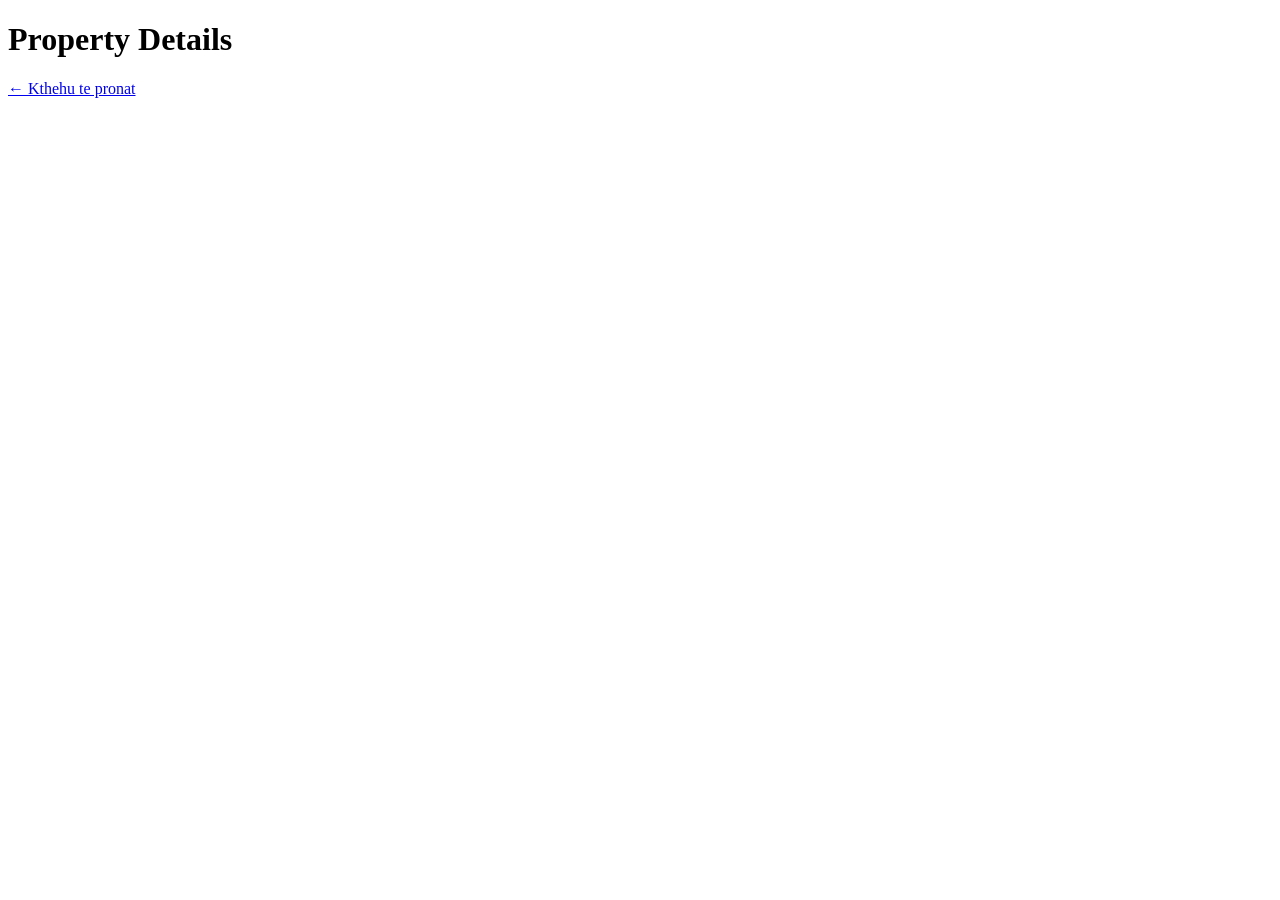
==== property.html @ c02a740d "Create property.html for displaying property details Added a new property details page with dynamic " ====
<!DOCTYPE html>
<html lang="sq">

<head>

    <meta charset="UTF-8">
    <meta name="viewport" content="width=device-width, initial-scale=1.0">

    <title>Property Details</title>

    <link rel="stylesheet" href="style.css">

</head>


<body>


<header class="header">

    <h1>Property Details</h1>

    <a href="index.html" class="back-button">
        ← Kthehu te pronat
    </a>

</header>



<main id="property-detail" class="property-detail">

    <!-- Detajet ngarkohen automatikisht -->

</main>



<script src="data.js"></script>


<script>


const params = new URLSearchParams(window.location.search);

const propertyID = params.get("id");



const property = properties.find(
    item => item.id === propertyID
);



const container = document.getElementById("property-detail");



if(property){


container.innerHTML = `


<div class="detail-header">


    <h2>${property.title}</h2>


    <span class="status ${property.statusClass}">
        ${property.status}
    </span>


</div>



<div class="info-box">


<p>
📍 <strong>Lokacioni:</strong>
${property.location}
</p>


<p>
💶 <strong>Çmimi:</strong>
${property.price}
</p>


<p>
📐 <strong>Sipërfaqja:</strong>
${property.area}
</p>


${property.rooms ? 
`
<p>
🛏 <strong>Dhomat:</strong>
${property.rooms}
</p>
`
:
""}



</div>




<h3>Përshkrimi</h3>


<p class="description">

${property.description}

</p>





<h3>Galeria e Fotove</h3>



<div class="gallery">


${property.images.map(image =>

`
<img 
src="${image}" 
alt="${property.title}"
>
`

).join("")}



</div>





${property.video ?


`

<h3>Video</h3>


<video 
controls 
class="video">

<source src="${property.video}" type="video/mp4">

Shfletuesi nuk suporton video.

</video>


`

:

""



}




<div class="download-section">


<a 
href="${property.download}" 
class="download-button">

📥 Shkarko Fotot / Materialet

</a>


</div>



`;



}

else{


container.innerHTML = `

<h2>Prona nuk u gjet.</h2>

<a href="index.html">
Kthehu
</a>

`;

}



</script>



</body>

</html>
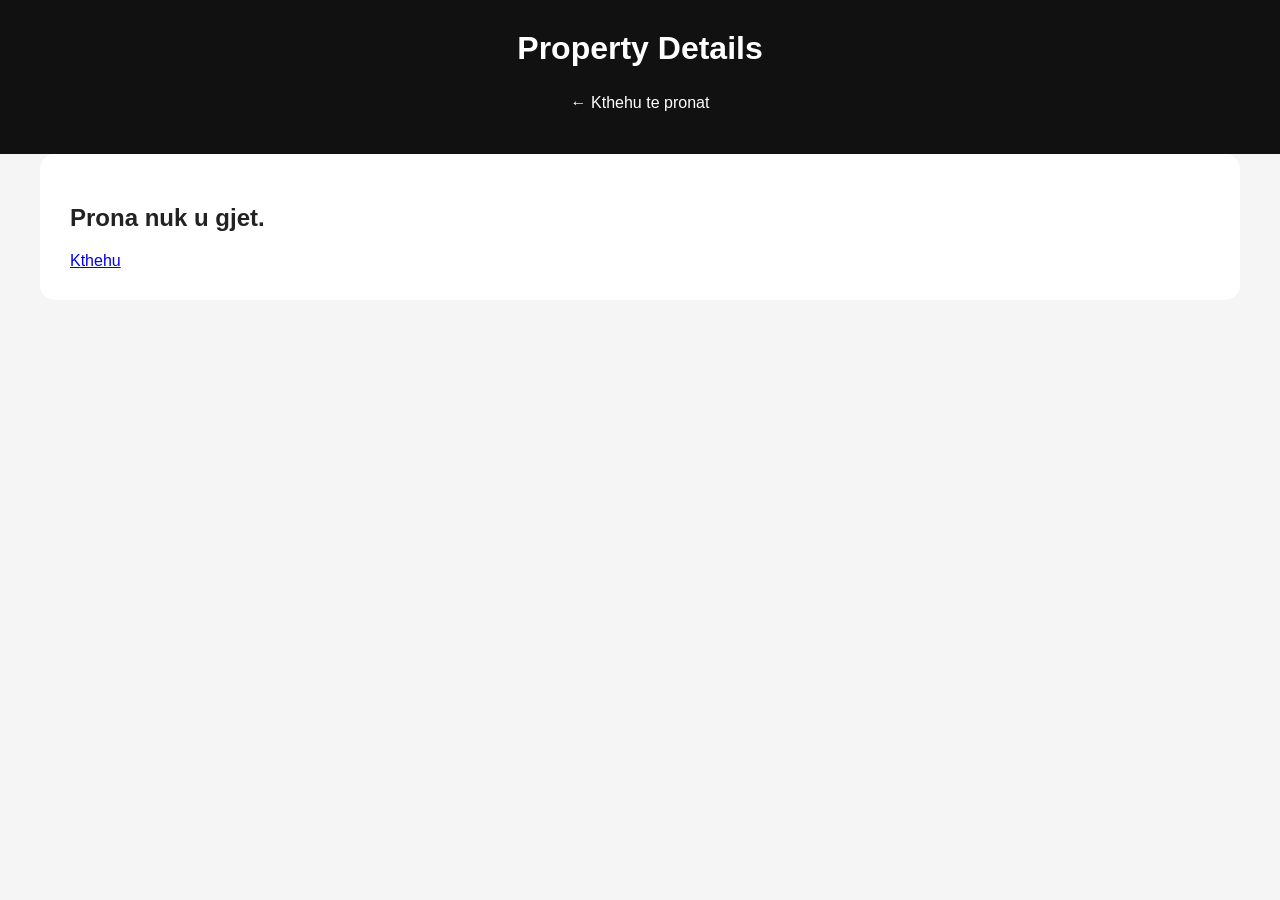
==== commit 5136e835: "Include Google Maps link for property location Add link to Google Maps if property map is available." ====
--- a/property.html
+++ b/property.html
@@ -86,7 +86,16 @@
 📍 <strong>Lokacioni:</strong>
 ${property.location}
 </p>
-
+${property.map ? 
+`
+<p>
+📍 <a href="${property.map}" target="_blank" class="button">
+Hap në Google Maps
+</a>
+</p>
+`
+:
+""}
 
 <p>
 💶 <strong>Çmimi:</strong>
--- a/style.css
+++ b/style.css
@@ -0,0 +1,414 @@
+/* =========================
+   GENERAL
+========================= */
+
+
+* {
+    box-sizing: border-box;
+}
+
+
+body {
+
+    margin: 0;
+
+    padding: 0;
+
+    font-family: Arial, Helvetica, sans-serif;
+
+    background: #f5f5f5;
+
+    color: #222;
+
+}
+
+
+
+.header {
+
+    background: #111;
+
+    color: white;
+
+    padding: 30px 20px;
+
+    text-align: center;
+
+}
+
+
+
+.header h1 {
+
+    margin: 0;
+
+    font-size: 32px;
+
+}
+
+
+
+.header p {
+
+    margin-top: 10px;
+
+    opacity: 0.8;
+
+}
+
+
+
+main {
+
+    max-width: 1200px;
+
+    margin: auto;
+
+    padding: 30px 20px;
+
+}
+
+
+
+/* =========================
+   PROPERTY CARDS
+========================= */
+
+
+.property-grid {
+
+    display: grid;
+
+    grid-template-columns: repeat(auto-fit, minmax(280px, 1fr));
+
+    gap: 25px;
+
+}
+
+
+
+.property-card {
+
+    background: white;
+
+    border-radius: 15px;
+
+    overflow: hidden;
+
+    box-shadow: 0 5px 20px rgba(0,0,0,0.08);
+
+    transition: 0.3s;
+
+}
+
+
+
+.property-card:hover {
+
+    transform: translateY(-5px);
+
+}
+
+
+
+.property-image {
+
+    width: 100%;
+
+    height: 230px;
+
+    object-fit: cover;
+
+}
+
+
+
+.property-content {
+
+    padding: 20px;
+
+}
+
+
+
+.property-content h2 {
+
+    margin-top: 0;
+
+    font-size: 22px;
+
+}
+
+
+
+.location {
+
+    color: #666;
+
+}
+
+
+
+
+
+/* =========================
+   STATUS
+========================= */
+
+
+.status {
+
+    display: inline-block;
+
+    padding: 7px 14px;
+
+    border-radius: 20px;
+
+    font-weight: bold;
+
+    margin: 10px 0;
+
+}
+
+
+
+.available {
+
+    background: #d8f8dc;
+
+    color: #087a15;
+
+}
+
+
+
+.reserved {
+
+    background: #fff1c7;
+
+    color: #9b6800;
+
+}
+
+
+
+.soon {
+
+    background: #ffe0b2;
+
+    color: #a04b00;
+
+}
+
+
+
+.busy {
+
+    background: #ffd6d6;
+
+    color: #b00000;
+
+}
+
+
+
+.sold {
+
+    background: #ddd;
+
+    color: #333;
+
+}
+
+
+
+
+
+/* =========================
+   BUTTONS
+========================= */
+
+
+.button,
+.download-button,
+.back-button {
+
+
+    display: inline-block;
+
+    text-decoration: none;
+
+    background: #111;
+
+    color: white;
+
+    padding: 12px 20px;
+
+    border-radius: 8px;
+
+    margin-top: 15px;
+
+}
+
+
+
+.button:hover,
+.download-button:hover,
+.back-button:hover {
+
+    opacity: 0.8;
+
+}
+
+
+
+
+/* =========================
+   PROPERTY DETAIL
+========================= */
+
+
+.property-detail {
+
+    background: white;
+
+    border-radius: 15px;
+
+    padding: 30px;
+
+}
+
+
+
+.detail-header {
+
+    display: flex;
+
+    justify-content: space-between;
+
+    align-items: center;
+
+    flex-wrap: wrap;
+
+}
+
+
+
+.info-box {
+
+    background: #f7f7f7;
+
+    padding: 20px;
+
+    border-radius: 10px;
+
+    margin: 20px 0;
+
+}
+
+
+
+.description {
+
+    line-height: 1.7;
+
+}
+
+
+
+
+
+/* =========================
+   GALLERY
+========================= */
+
+
+.gallery {
+
+    display: grid;
+
+    grid-template-columns: repeat(auto-fit,minmax(250px,1fr));
+
+    gap: 15px;
+
+}
+
+
+
+.gallery img {
+
+    width: 100%;
+
+    height: 250px;
+
+    object-fit: cover;
+
+    border-radius: 12px;
+
+}
+
+
+
+
+
+/* =========================
+   VIDEO
+========================= */
+
+
+.video {
+
+    width: 100%;
+
+    max-width: 900px;
+
+    border-radius: 12px;
+
+}
+
+
+
+
+.download-section {
+
+    text-align: center;
+
+    margin-top: 40px;
+
+}
+
+
+
+
+
+/* =========================
+   MOBILE
+========================= */
+
+
+@media(max-width:600px){
+
+
+.header h1 {
+
+    font-size: 24px;
+
+}
+
+
+.property-detail {
+
+    padding: 20px;
+
+}
+
+
+
+.gallery img {
+
+    height: 200px;
+
+}
+
+
+}
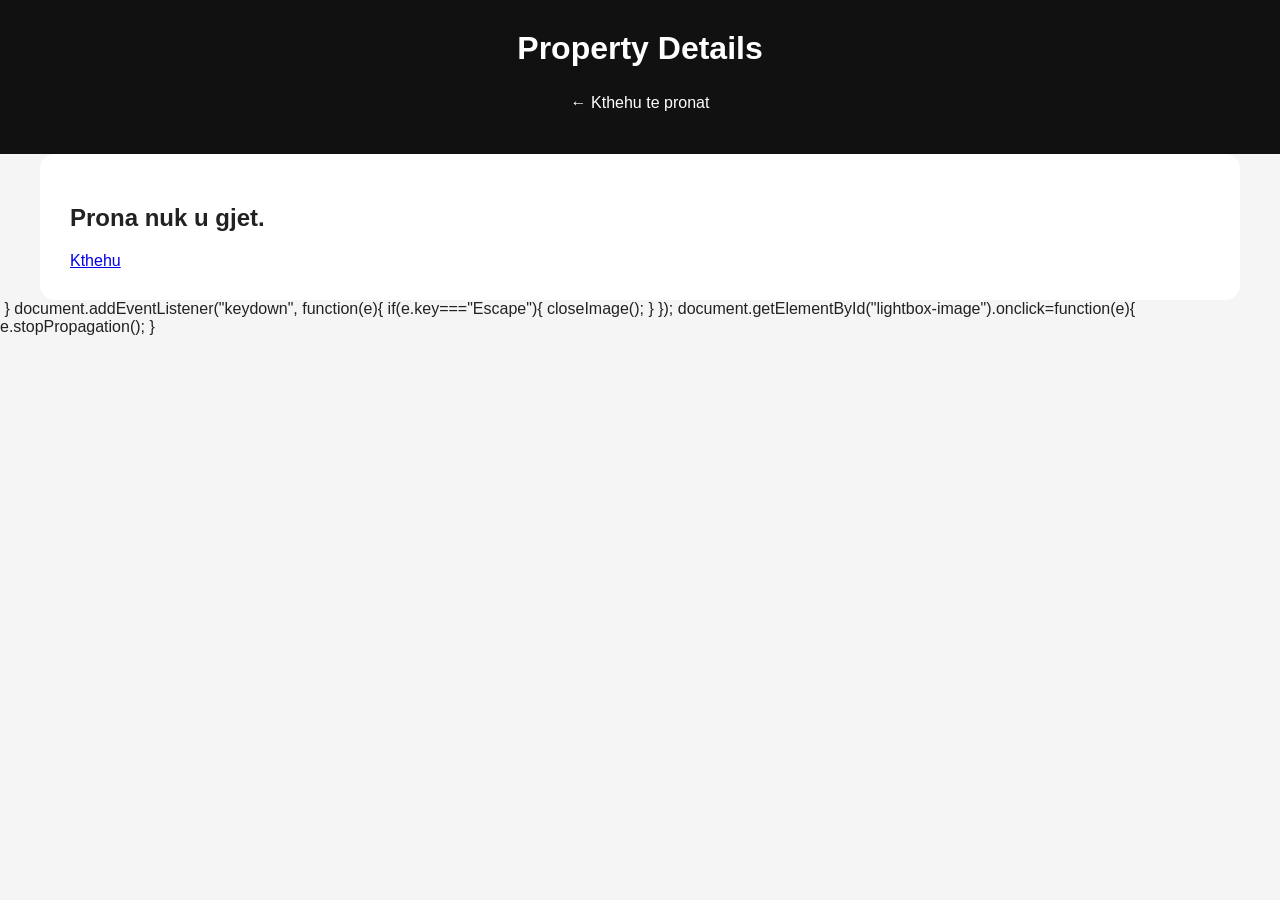
==== commit 3203c4fc: "Update property.html" ====
--- a/property.html
+++ b/property.html
@@ -3,12 +3,12 @@
 
 <head>
 
-    <meta charset="UTF-8">
-    <meta name="viewport" content="width=device-width, initial-scale=1.0">
-
-    <title>Property Details</title>
-
-    <link rel="stylesheet" href="style.css">
+<meta charset="UTF-8">
+<meta name="viewport" content="width=device-width, initial-scale=1.0">
+
+<title>Property Details</title>
+
+<link rel="stylesheet" href="style.css">
 
 </head>
 
@@ -18,11 +18,11 @@
 
 <header class="header">
 
-    <h1>Property Details</h1>
-
-    <a href="index.html" class="back-button">
-        ← Kthehu te pronat
-    </a>
+<h1>Property Details</h1>
+
+<a href="index.html" class="back-button">
+← Kthehu te pronat
+</a>
 
 </header>
 
@@ -30,13 +30,11 @@
 
 <main id="property-detail" class="property-detail">
 
-    <!-- Detajet ngarkohen automatikisht -->
-
 </main>
 
 
 
-<script src="data.js"></script>
+<script src="./data.js"></script>
 
 
 <script>
@@ -47,8 +45,7 @@
 const propertyID = params.get("id");
 
 
-
-const property = properties.find(
+const property = window.properties.find(
     item => item.id === propertyID
 );
 
@@ -66,150 +63,214 @@
 
 <div class="detail-header">
 
-
-    <h2>${property.title}</h2>
-
-
-    <span class="status ${property.statusClass}">
-        ${property.status}
-    </span>
+<h2>
+${property.title}
+</h2>
+
+
+<span class="status ${property.statusClass}">
+${property.status}
+</span>
 
 
 </div>
 
 
 
+
 <div class="info-box">
 
 
 <p>
-📍 <strong>Lokacioni:</strong>
+📍 <strong>Lokacioni:</strong><br>
 ${property.location}
 </p>
-${property.map ? 
-`
-<p>
-📍 <a href="${property.map}" target="_blank" class="button">
-Hap në Google Maps
+
+
+
+<p>
+💶 <strong>Çmimi:</strong><br>
+${property.price}
+</p>
+
+
+
+<p>
+📐 <strong>Sipërfaqja:</strong><br>
+${property.area}
+</p>
+
+
+
+${property.rooms ? `
+
+<p>
+🛏 <strong>Dhomat:</strong><br>
+${property.rooms}
+</p>
+
+` : ""}
+
+
+
+${property.balcony ? `
+
+<p>
+🌅 <strong>Balkone:</strong><br>
+${property.balcony}
+</p>
+
+` : ""}
+
+
+
+${property.bathrooms ? `
+
+<p>
+🚿 <strong>Banjo:</strong><br>
+${property.bathrooms}
+</p>
+
+` : ""}
+
+
+
+${property.floor ? `
+
+<p>
+🏢 <strong>Kati:</strong><br>
+${property.floor}
+</p>
+
+` : ""}
+
+
+
+${property.elevator ? `
+
+<p>
+🛗 <strong>Ashensor:</strong><br>
+${property.elevator}
+</p>
+
+` : ""}
+
+
+
+${property.parking ? `
+
+<p>
+🚗 <strong>Parkim:</strong><br>
+${property.parking}
+</p>
+
+` : ""}
+
+
+
+</div>
+
+
+
+
+<h3>Përshkrimi</h3>
+
+<p class="description">
+
+${property.description}
+
+</p>
+
+
+
+
+
+<h3>Galeria</h3>
+
+
+<div class="gallery">
+
+${property.images.map(image => `
+
+<img
+src="${image}"
+alt="${property.title}"
+class="gallery-image"
+onclick="openImage('${image}')">
+
+`).join("")}
+
+</div>
+
+
+
+
+
+${property.video ? `
+
+<h3>Video</h3>
+
+<video class="video" controls>
+
+<source src="${property.video}" type="video/mp4">
+
+</video>
+
+` : ""}
+
+
+
+
+
+${property.map ? `
+
+<h3>Lokacioni</h3>
+
+
+<a 
+href="${property.map}"
+target="_blank"
+class="button">
+
+📍 Hap në Google Maps
+
 </a>
-</p>
-`
-:
-""}
-
-<p>
-💶 <strong>Çmimi:</strong>
-${property.price}
-</p>
-
-
-<p>
-📐 <strong>Sipërfaqja:</strong>
-${property.area}
-</p>
-
-
-${property.rooms ? 
-`
-<p>
-🛏 <strong>Dhomat:</strong>
-${property.rooms}
-</p>
-`
-:
-""}
-
-
-
-</div>
-
-
-
-
-<h3>Përshkrimi</h3>
-
-
-<p class="description">
-
-${property.description}
-
-</p>
-
-
-
-
-
-<h3>Galeria e Fotove</h3>
-
-
-
-<div class="gallery">
-
-
-${property.images.map(image =>
-
-`
-<img 
-src="${image}" 
-alt="${property.title}"
->
-`
-
-).join("")}
-
-
-
-</div>
-
-
-
-
-
-${property.video ?
-
-
-`
-
-<h3>Video</h3>
-
-
-<video 
-controls 
-class="video">
-
-<source src="${property.video}" type="video/mp4">
-
-Shfletuesi nuk suporton video.
-
-</video>
-
-
-`
-
-:
-
-""
-
-
-
-}
-
-
-
-
-<div class="download-section">
+
+
+<br><br>
+
+
+<iframe
+
+src="${property.map}&output=embed"
+
+width="100%"
+
+height="350"
+
+style="border:0;border-radius:12px"
+
+loading="lazy">
+
+</iframe>
+
+
+` : ""}
+
+
+
+
+
+<br><br>
 
 
 <a 
-href="${property.download}" 
+href="${property.download}"
 class="download-button">
 
 📥 Shkarko Fotot / Materialet
 
 </a>
-
-
-</div>
 
 
 
@@ -237,8 +298,29 @@
 
 
 </script>
-
-
+<div id="lightbox" class="lightbox" onclick="closeImage()">
+
+<img id="lightbox-image">
+    }
+
+
+document.addEventListener("keydown", function(e){
+
+    if(e.key==="Escape"){
+
+        closeImage();
+
+    }
+
+});
+
+document.getElementById("lightbox-image").onclick=function(e){
+
+    e.stopPropagation();
+
+}
+
+</script>
 
 </body>
 
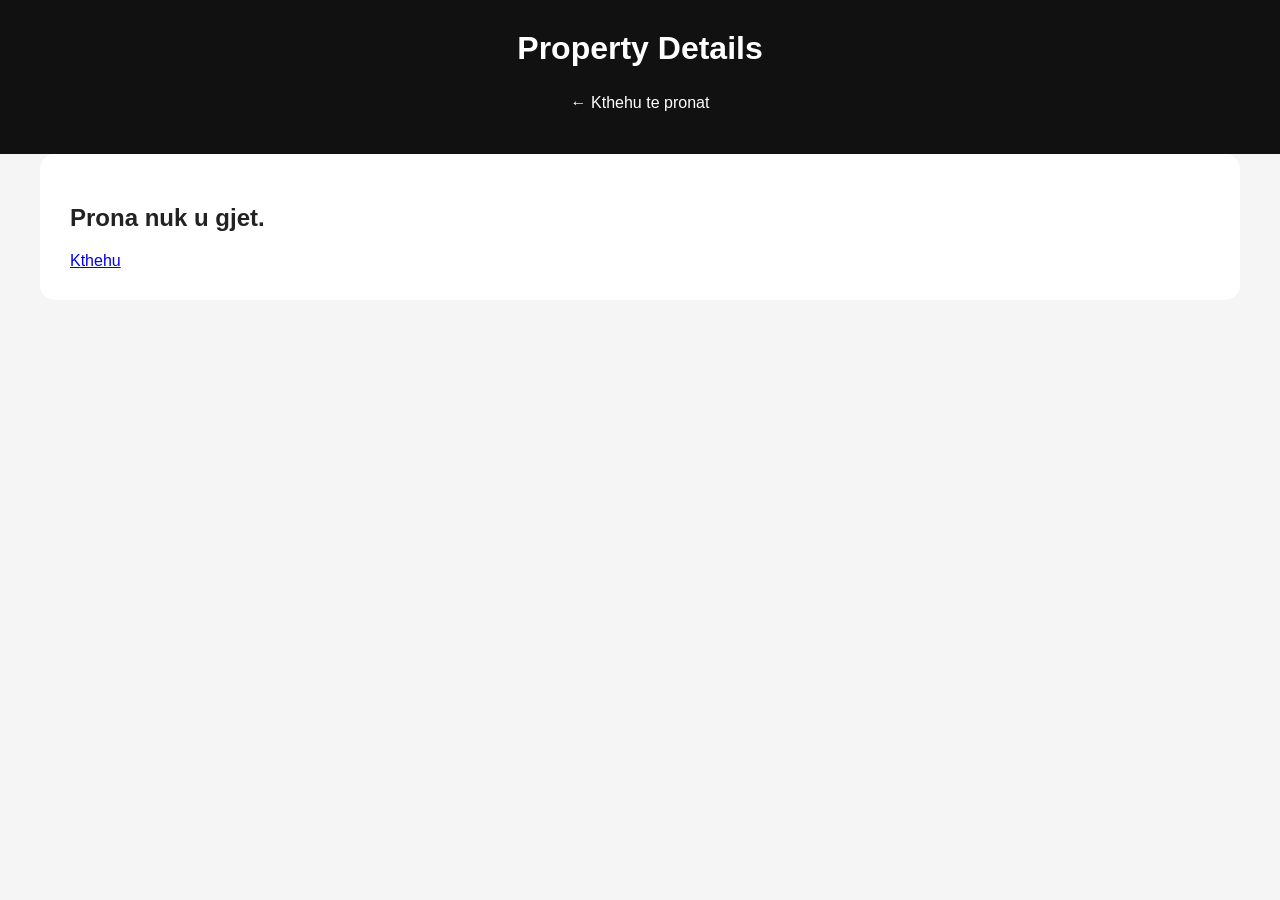
==== commit 8bffe43b: "Update property.html" ====
--- a/property.html
+++ b/property.html
@@ -34,6 +34,19 @@
 
 
 
+
+<!-- LIGHTBOX -->
+
+<div id="lightbox" class="lightbox" onclick="closeImage()">
+
+    <img id="lightbox-image">
+
+</div>
+
+
+
+
+
 <script src="./data.js"></script>
 
 
@@ -78,6 +91,7 @@
 
 
 
+
 <div class="info-box">
 
 
@@ -113,6 +127,7 @@
 
 
 
+
 ${property.balcony ? `
 
 <p>
@@ -124,6 +139,7 @@
 
 
 
+
 ${property.bathrooms ? `
 
 <p>
@@ -135,6 +151,7 @@
 
 
 
+
 ${property.floor ? `
 
 <p>
@@ -146,6 +163,7 @@
 
 
 
+
 ${property.elevator ? `
 
 <p>
@@ -157,6 +175,7 @@
 
 
 
+
 ${property.parking ? `
 
 <p>
@@ -168,13 +187,26 @@
 
 
 
+${property.availableDate ? `
+
+<p>
+📅 <strong>Disponueshme:</strong><br>
+${property.availableDate}
+</p>
+
+` : ""}
+
+
+
 </div>
 
 
 
 
+
 <h3>Përshkrimi</h3>
 
+
 <p class="description">
 
 ${property.description}
@@ -185,38 +217,58 @@
 
 
 
+
 <h3>Galeria</h3>
 
 
 <div class="gallery">
 
+
 ${property.images.map(image => `
 
+
 <img
+
 src="${image}"
+
 alt="${property.title}"
+
 class="gallery-image"
-onclick="openImage('${image}')">
+
+onclick="openImage('${image}')"
+
+
+>
+
 
 `).join("")}
 
+
 </div>
 
 
 
 
 
+
 ${property.video ? `
 
+
 <h3>Video</h3>
 
+
 <video class="video" controls>
 
+
 <source src="${property.video}" type="video/mp4">
 
+
 </video>
 
-` : ""}
+
+
+` : ""}
+
 
 
 
@@ -224,22 +276,30 @@
 
 ${property.map ? `
 
+
 <h3>Lokacioni</h3>
 
 
-<a 
+<a
+
 href="${property.map}"
+
 target="_blank"
+
 class="button">
 
+
 📍 Hap në Google Maps
 
+
 </a>
 
 
+
 <br><br>
 
 
+
 <iframe
 
 src="${property.map}&output=embed"
@@ -252,10 +312,14 @@
 
 loading="lazy">
 
+
 </iframe>
 
 
-` : ""}
+
+
+` : ""}
+
 
 
 
@@ -264,15 +328,27 @@
 <br><br>
 
 
-<a 
+
+${property.download ? `
+
+
+<a
+
 href="${property.download}"
+
 class="download-button">
 
+
 📥 Shkarko Fotot / Materialet
 
+
 </a>
 
 
+` : ""}
+
+
+
 
 `;
 
@@ -285,42 +361,93 @@
 
 container.innerHTML = `
 
+
 <h2>Prona nuk u gjet.</h2>
 
+
 <a href="index.html">
+
 Kthehu
+
 </a>
 
+
 `;
 
+
 }
 
 
 
+
+
+// LIGHTBOX FUNCTIONS
+
+
+
+window.openImage = function(src){
+
+
+const lightbox = document.getElementById("lightbox");
+
+const image = document.getElementById("lightbox-image");
+
+
+
+image.src = src;
+
+
+lightbox.style.display = "flex";
+
+
+};
+
+
+
+
+
+window.closeImage = function(){
+
+
+document.getElementById("lightbox").style.display = "none";
+
+
+};
+
+
+
+
+
+document.addEventListener("keydown", function(e){
+
+
+if(e.key === "Escape"){
+
+closeImage();
+
+}
+
+
+});
+
+
+
+
+
+document.getElementById("lightbox-image").onclick = function(e){
+
+
+e.stopPropagation();
+
+
+};
+
+
+
 </script>
-<div id="lightbox" class="lightbox" onclick="closeImage()">
-
-<img id="lightbox-image">
-    }
-
-
-document.addEventListener("keydown", function(e){
-
-    if(e.key==="Escape"){
-
-        closeImage();
-
-    }
-
-});
-
-document.getElementById("lightbox-image").onclick=function(e){
-
-    e.stopPropagation();
-
-}
-
-</script>
+
+
+
 
 </body>
 
--- a/style.css
+++ b/style.css
@@ -410,5 +410,62 @@
 
 }
 
-
-}
+   .gallery-image{
+
+cursor:pointer;
+
+transition:.25s;
+
+border-radius:10px;
+
+}
+
+.gallery-image:hover{
+
+transform:scale(1.02);
+
+}
+
+
+
+.lightbox{
+
+display:none;
+
+position:fixed;
+
+top:0;
+
+left:0;
+
+width:100%;
+
+height:100%;
+
+background:rgba(0,0,0,.92);
+
+justify-content:center;
+
+align-items:center;
+
+z-index:9999;
+
+padding:25px;
+
+}
+
+
+
+.lightbox img{
+
+max-width:95%;
+
+max-height:95%;
+
+border-radius:10px;
+
+box-shadow:0 0 25px rgba(0,0,0,.6);
+
+}
+
+}
